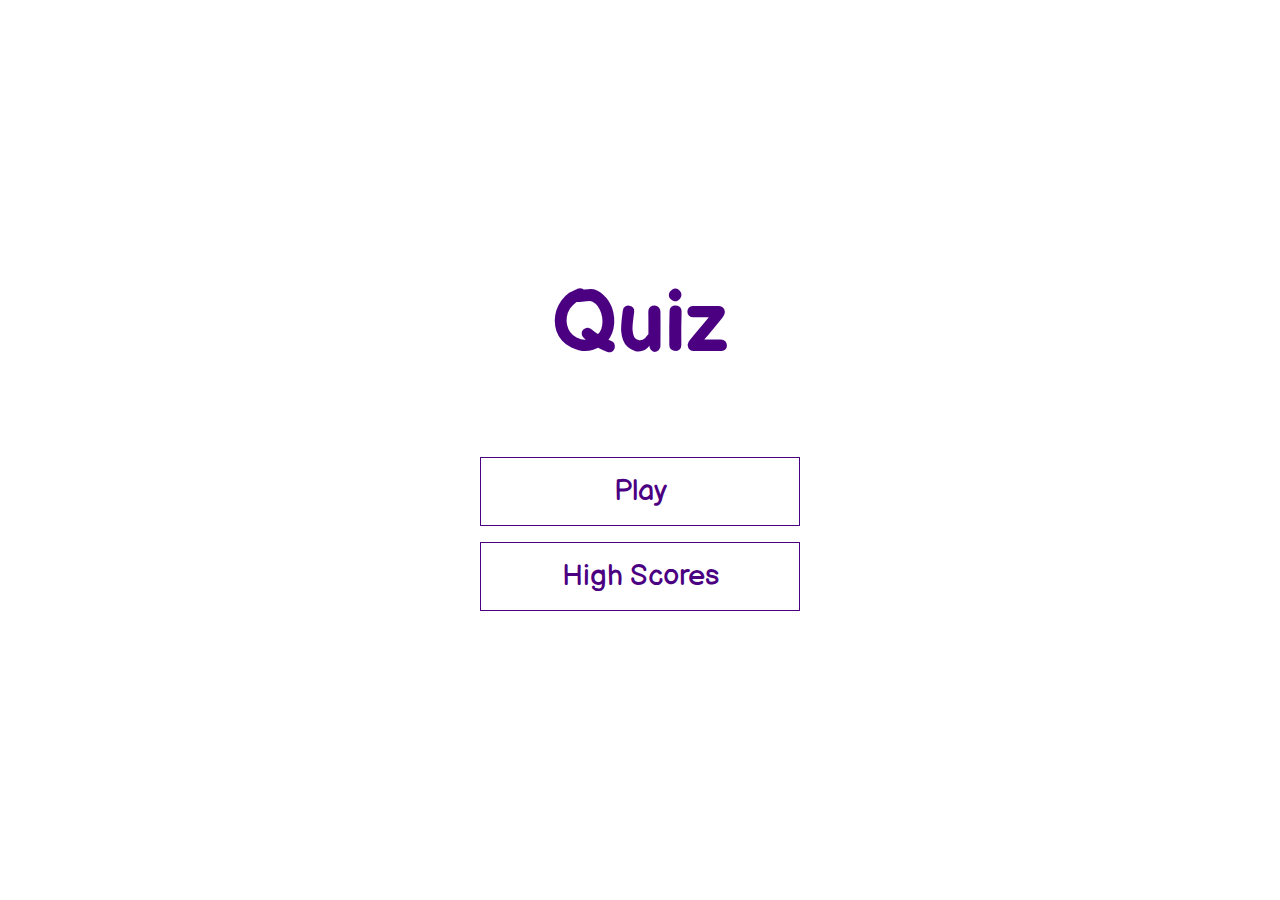
==== index.html @ 0983d52c "Bug fixes" ====
<!DOCTYPE html>
<html lang="en">
<head>
    <meta charset="UTF-8">
    <meta name="viewport" content="width=device-width, initial-scale=1.0">
    <title>Code Quiz</title>
    <link rel="stylesheet" href="style.css">
</head>
<body>

    <div class="container">
        <div id="home" class="flex-center flex-column">
            <h1>Quiz</h1>
            <a class="btn" href="questions.html">Play</a>
            <a class="btn" href="highscores.html">High Scores</a>
        </div>
    </div>

</body>
</html>
---- style.css ----
@import url('https://fonts.googleapis.com/css2?family=Balsamiq+Sans:ital@1&display=swap');

*{
    box-sizing: border-box;
    font-family: 'Balsamiq Sans', cursive;
    margin: 0;
    padding: 0;
    color: #333;
}

h1, h2, h3, h4 {
    margin-bottom: 1rem;
}

h1 {
    font-size: 5.4rem;
    color: #4b0082;
    margin-bottom: 5rem;
}

.container {
    padding: 5rem;
    width: 100vw;
    height: 100vh;
    display: flex;
    justify-content: center;
    align-items: center;
    margin: 0 auto;
    max-width: 80rem;
}

.container > * {
    width: 100%;
}

.flex-column {
    display: flex;
    flex-direction: column;
}

.flex-center {
    justify-content: center;
    align-items: center;
}

.justify-center {
    justify-content: center;
}

.text-center {
    text-align: center;
}

.hidden {
    display: none;
}

.btn {
    font-size: 1.8rem;
    padding: 1rem;
    width: 20rem;
    text-align: center;
    border: 0.1rem solid #4b0082;
    margin-bottom: 1rem;
    text-decoration: none;
    color: #4b0082;
    background-color: white;
}

.btn:hover {
    cursor: pointer;
    box-shadow: 0 0.4rem 1.4rem 0 rgba(75, 0, 130, 0.5);
    transform: translateY(-0.1rem);
    transition: transform 150ms;
}
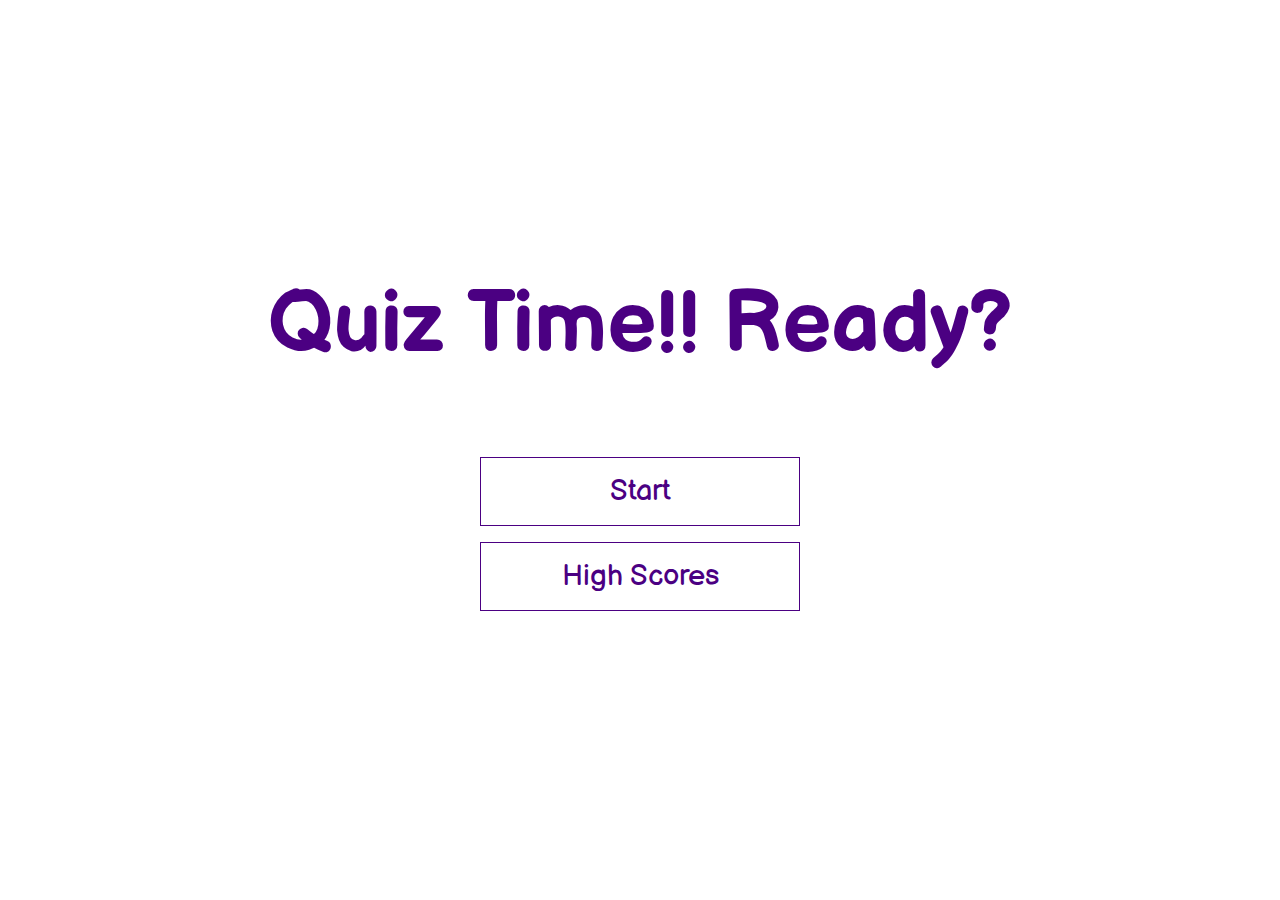
==== commit 50cd3e03: "Made adjustments and added ternary conditional to script.js" ====
--- a/index.html
+++ b/index.html
@@ -10,8 +10,8 @@
 
     <div class="container">
         <div id="home" class="flex-center flex-column">
-            <h1>Quiz</h1>
-            <a class="btn" href="questions.html">Play</a>
+            <h1>Quiz Time!! Ready?</h1>
+            <a class="btn" href="questions.html">Start</a>
             <a class="btn" href="highscores.html">High Scores</a>
         </div>
     </div>
--- a/style.css
+++ b/style.css
@@ -29,6 +29,8 @@
     max-width: 80rem;
 }
 
+/* Centering content */
+
 .container > * {
     width: 100%;
 }
@@ -55,6 +57,8 @@
     display: none;
 }
 
+/* Styling the buttons */
+
 .btn {
     font-size: 1.8rem;
     padding: 1rem;
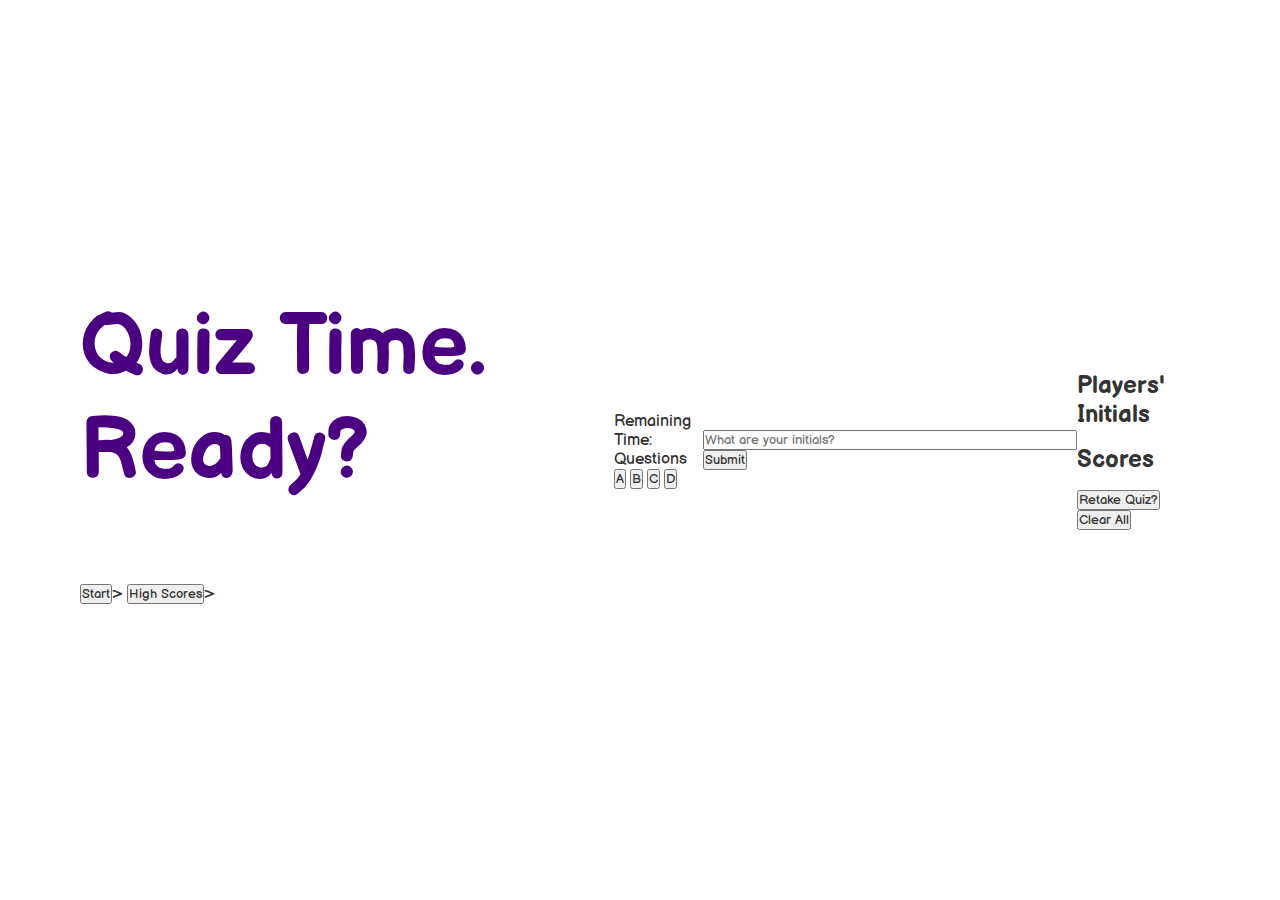
==== commit 91a86ead: "Removed unnecessary files and redid index.html and script.js" ====
--- a/index.html
+++ b/index.html
@@ -10,11 +10,50 @@
 
     <div class="container">
         <div id="home" class="flex-center flex-column">
-            <h1>Quiz Time!! Ready?</h1>
-            <a class="btn" href="questions.html">Start</a>
-            <a class="btn" href="highscores.html">High Scores</a>
+            <h1>Quiz Time. Ready?</h1>
+            <!-- Buttons to start quiz or show high scores -->
+            <button id="start">Start</button>>
+            <button id="highScores" onclick="highScores()">High Scores</button>>
+        </div>
+
+        <div id="quiz">
+            <div id="timer">Remaining Time: </div>
+            <div id="questions">Questions</div>
+
+            <!-- Buttons to select answer -->
+            <button id="a" onclick="checkAnswer('a')">A</button>
+            <button id="b" onclick="checkAnswer('b')">B</button>
+            <button id="c" onclick="checkAnswer('c')">C</button>
+            <button id="d" onclick="checkAnswer('d')">D</button>
+
+            <div id="results"></div>
+        </div>
+
+
+        <!-- Button to submit initials -->
+        <div id="gameover">
+            <div id="final"></div>
+            <input type="text" size="40" placeholder="What are your initials?" name="initials" id="initials">
+            <button id="submit">Submit</button>
+        </div>
+
+        <!-- View results and high scores -->
+        <div id="scoreContainer">
+            <div id="scorePage">
+                <div id="scoreHeader">
+                    <h2>Players' Initials</h2>
+                    <h2>Scores</h2>
+                </div>
+                <div id="scoreInitials"></div>
+                <div id="highScores"></div>
+            </div>
+            <!-- Buttons when finished -->
+            <div id="weAreDone">
+                <button id="retake" onclick="retake()">Retake Quiz?</button>
+                <button id="clear" onclick="clear()">Clear All</button>
+            </div>
         </div>
     </div>
-
+    <script type="text/javascript" src="script.js"></script>
 </body>
 </html>--- a/style.css
+++ b/style.css
@@ -29,37 +29,9 @@
     max-width: 80rem;
 }
 
-/* Centering content */
-
-.container > * {
-    width: 100%;
-}
-
-.flex-column {
-    display: flex;
-    flex-direction: column;
-}
-
-.flex-center {
-    justify-content: center;
-    align-items: center;
-}
-
-.justify-center {
-    justify-content: center;
-}
-
-.text-center {
-    text-align: center;
-}
-
-.hidden {
-    display: none;
-}
-
 /* Styling the buttons */
 
-.btn {
+.button {
     font-size: 1.8rem;
     padding: 1rem;
     width: 20rem;
@@ -71,7 +43,7 @@
     background-color: white;
 }
 
-.btn:hover {
+.button:hover {
     cursor: pointer;
     box-shadow: 0 0.4rem 1.4rem 0 rgba(75, 0, 130, 0.5);
     transform: translateY(-0.1rem);
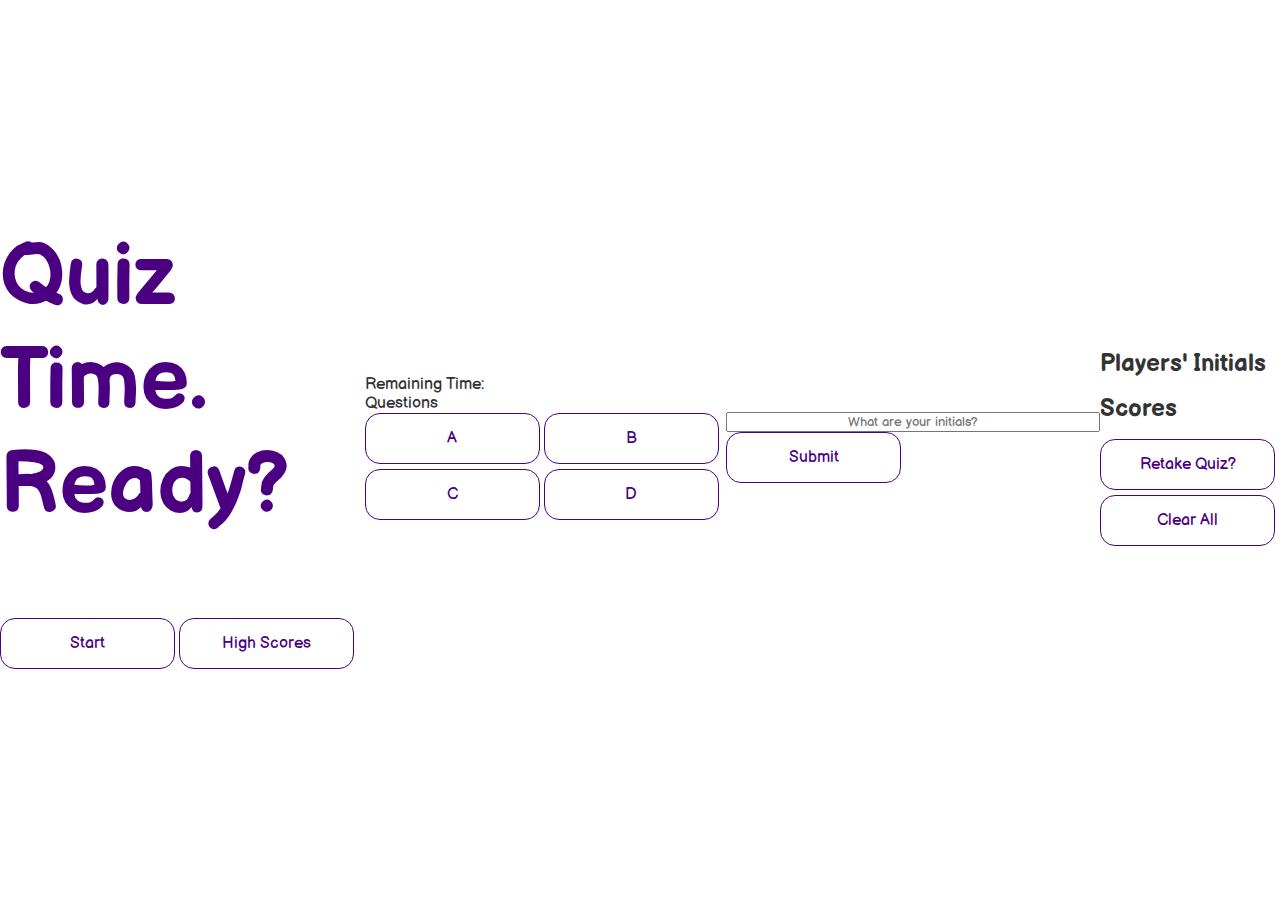
==== commit 38e30076: "Made changes in style.css" ====
--- a/index.html
+++ b/index.html
@@ -12,8 +12,8 @@
         <div id="home" class="flex-center flex-column">
             <h1>Quiz Time. Ready?</h1>
             <!-- Buttons to start quiz or show high scores -->
-            <button id="start">Start</button>>
-            <button id="highScores" onclick="highScores()">High Scores</button>>
+            <button id="start">Start</button>
+            <button id="highScores" onclick="highScores()">High Scores</button>
         </div>
 
         <div id="quiz">
--- a/style.css
+++ b/style.css
@@ -8,7 +8,7 @@
     color: #333;
 }
 
-h1, h2, h3, h4 {
+h1, h2 {
     margin-bottom: 1rem;
 }
 
@@ -19,7 +19,6 @@
 }
 
 .container {
-    padding: 5rem;
     width: 100vw;
     height: 100vh;
     display: flex;
@@ -29,21 +28,27 @@
     max-width: 80rem;
 }
 
+input {
+    text-align: center;
+}
+
 /* Styling the buttons */
 
-.button {
-    font-size: 1.8rem;
-    padding: 1rem;
-    width: 20rem;
+button {
+    display: inline-block;
+    border-radius: 15px;
+    font-size: 16px;
+    padding: 15px;
+    width: 175px;
     text-align: center;
     border: 0.1rem solid #4b0082;
-    margin-bottom: 1rem;
+    margin-bottom: 5px;
     text-decoration: none;
     color: #4b0082;
     background-color: white;
 }
 
-.button:hover {
+button:hover {
     cursor: pointer;
     box-shadow: 0 0.4rem 1.4rem 0 rgba(75, 0, 130, 0.5);
     transform: translateY(-0.1rem);
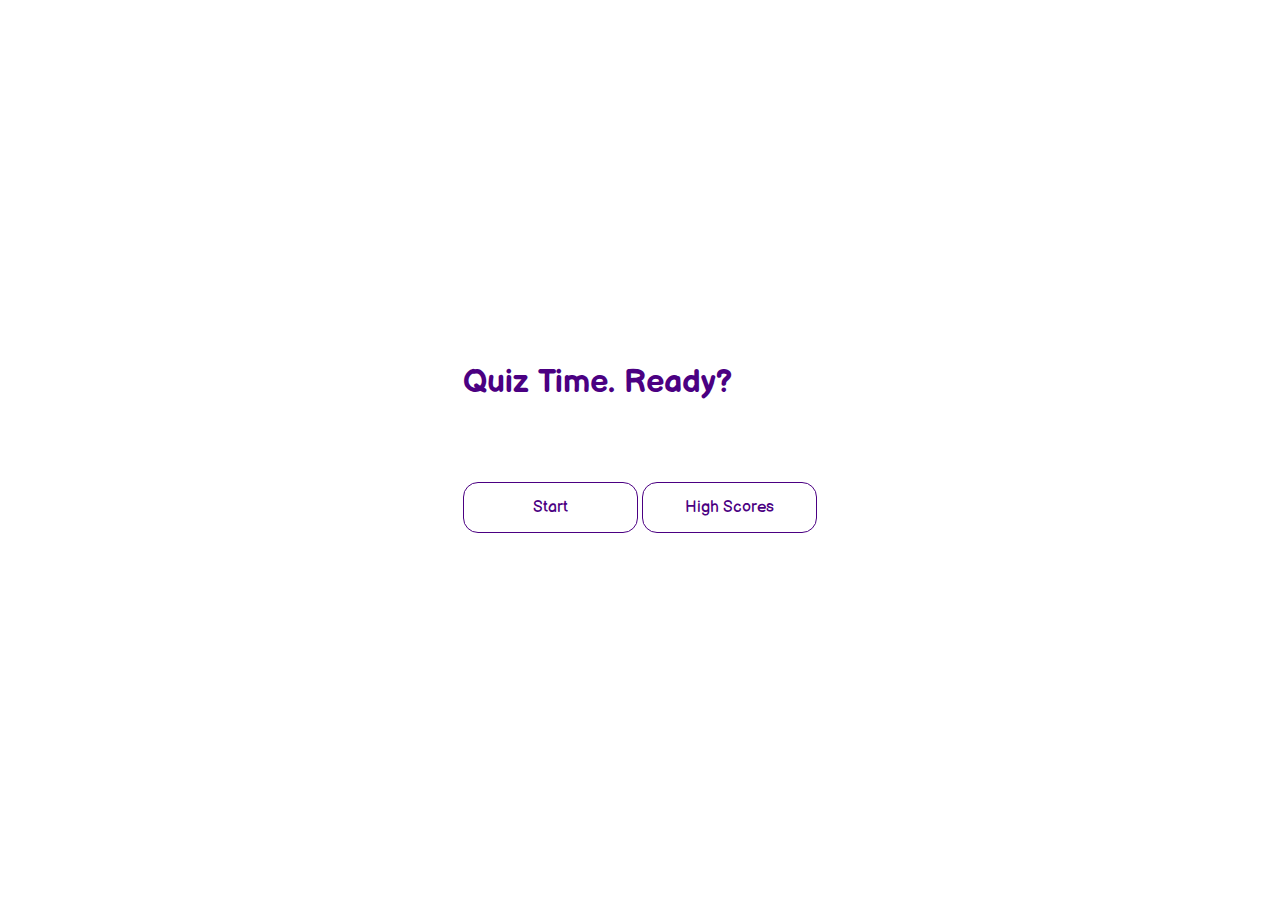
==== commit d302ce12: "Fixed style.css to make the quiz look nicer" ====
--- a/index.html
+++ b/index.html
@@ -4,21 +4,21 @@
     <meta charset="UTF-8">
     <meta name="viewport" content="width=device-width, initial-scale=1.0">
     <title>Code Quiz</title>
-    <link rel="stylesheet" href="style.css">
+    <link rel="stylesheet" type="text/css" href="style.css">
 </head>
 <body>
 
     <div class="container">
-        <div id="home" class="flex-center flex-column">
+        <div id="home">
             <h1>Quiz Time. Ready?</h1>
             <!-- Buttons to start quiz or show high scores -->
             <button id="start">Start</button>
-            <button id="highScores" onclick="highScores()">High Scores</button>
+            <button id="showHighScores" onclick="showHighScores()">High Scores</button>
         </div>
 
         <div id="quiz">
             <div id="timer">Remaining Time: </div>
-            <div id="questions">Questions</div>
+            <div id="questions"><p>Questions</p></div>
 
             <!-- Buttons to select answer -->
             <button id="a" onclick="checkAnswer('a')">A</button>
@@ -49,11 +49,11 @@
             </div>
             <!-- Buttons when finished -->
             <div id="weAreDone">
-                <button id="retake" onclick="retake()">Retake Quiz?</button>
-                <button id="clear" onclick="clear()">Clear All</button>
+                <button id="retake" onclick="retakeQuiz()">Retake Quiz?</button>
+                <button id="clear" onclick="clearAll()">Clear All</button>
             </div>
         </div>
     </div>
-    <script type="text/javascript" src="script.js"></script>
+    <script src="script.js"></script>
 </body>
 </html>--- a/style.css
+++ b/style.css
@@ -8,12 +8,13 @@
     color: #333;
 }
 
-h1, h2 {
-    margin-bottom: 1rem;
+li {
+    padding-bottom: 3px;
+    color: white;
+    text-shadow: 1.5px 1px 3px #4b0082;
 }
 
-h1 {
-    font-size: 5.4rem;
+h1, h2 {
     color: #4b0082;
     margin-bottom: 5rem;
 }
@@ -53,4 +54,48 @@
     box-shadow: 0 0.4rem 1.4rem 0 rgba(75, 0, 130, 0.5);
     transform: translateY(-0.1rem);
     transition: transform 150ms;
+}
+
+#timer {
+    text-align: center;
+}
+
+#quiz {
+    display: none;
+}
+
+#results {
+    display: none;
+}
+
+#gameover {
+    text-align: center;
+    display: none;
+    flex-direction: column;
+    align-items: center;
+}
+
+#scorePage {
+    display: none;
+}
+
+#scoreHeader {
+    display: flex;
+    justify-content: space-around;
+    margin-bottom: 10px;
+}
+
+#scoreContainer {
+    display: none;
+    flex-direction: column;
+    align-items: center;
+    justify-content: center;
+}
+
+#highScores {
+    float: right;
+}
+
+#weAreDone {
+    display: none;
 }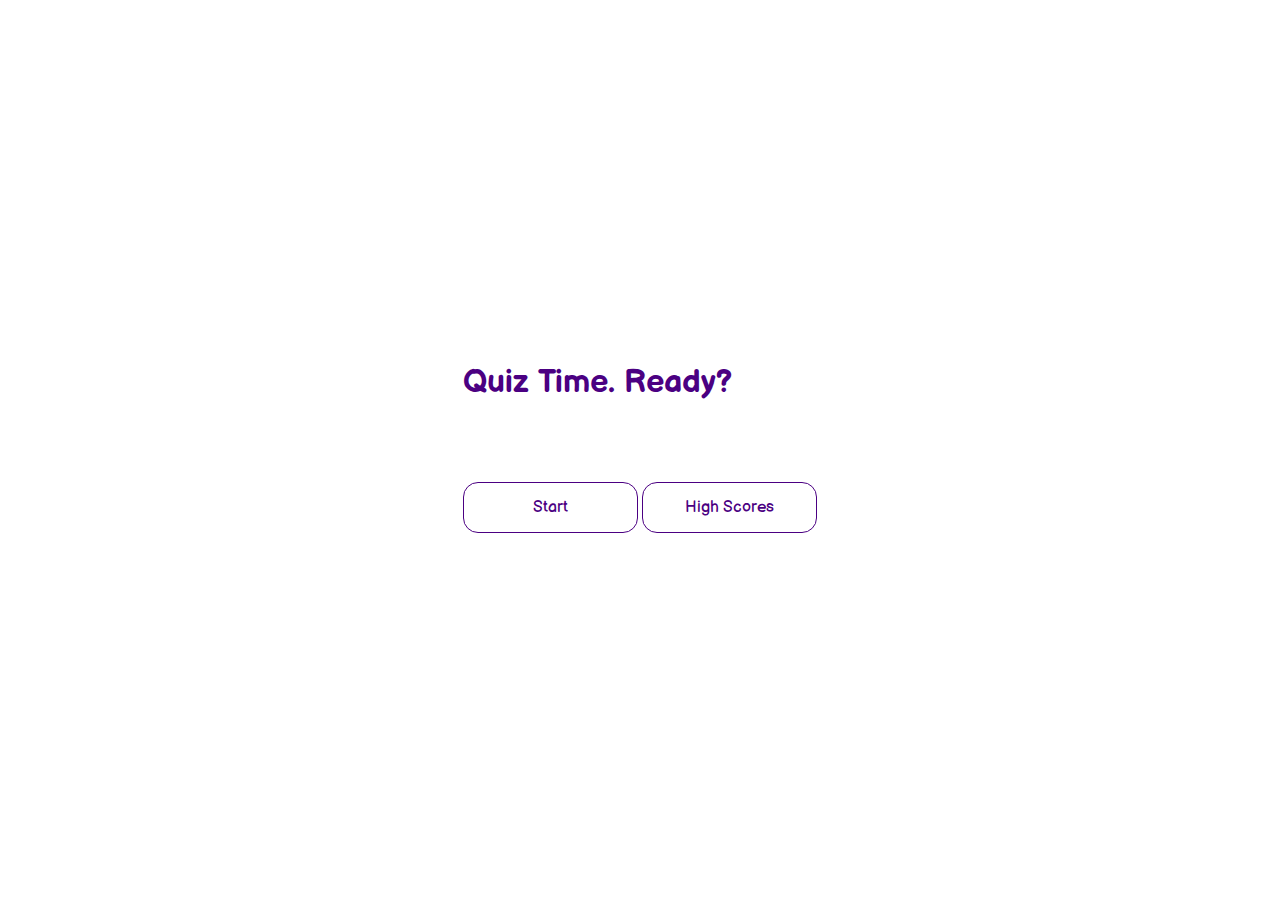
==== commit d469116c: "Fixed bugs" ====
--- a/index.html
+++ b/index.html
@@ -13,7 +13,7 @@
             <h1>Quiz Time. Ready?</h1>
             <!-- Buttons to start quiz or show high scores -->
             <button id="start">Start</button>
-            <button id="showHighScores" onclick="showHighScores()">High Scores</button>
+            <button id="highScoresPage" onclick="showHighScores()">High Scores</button>
         </div>
 
         <div id="quiz">
--- a/style.css
+++ b/style.css
@@ -77,6 +77,7 @@
 
 #scorePage {
     display: none;
+    background: grey;
 }
 
 #scoreHeader {
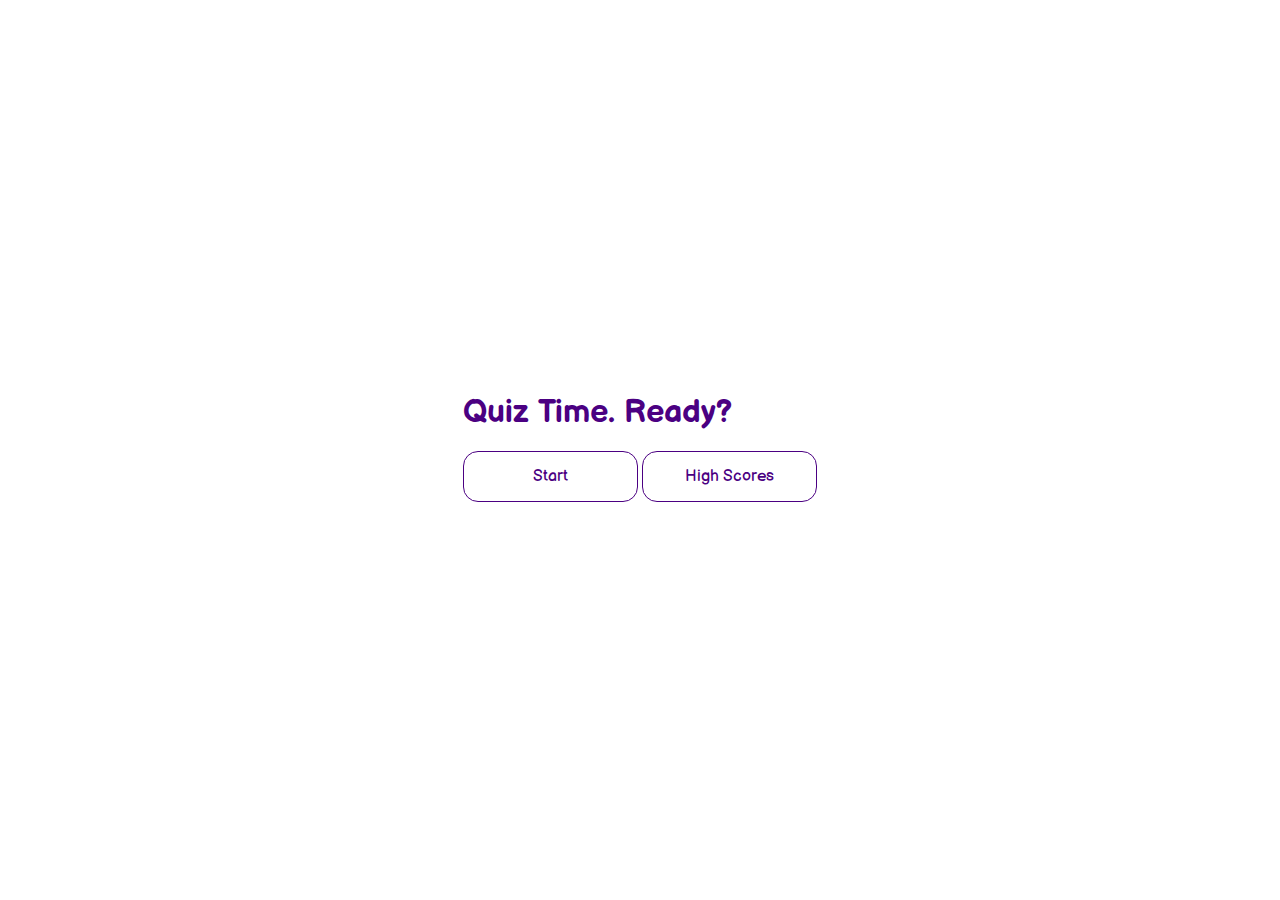
==== commit 639d2fd3: "Updates" ====
--- a/index.html
+++ b/index.html
@@ -10,7 +10,7 @@
 
     <div class="container">
         <div id="home">
-            <h1>Quiz Time. Ready?</h1>
+            <h1>Quiz Time. Ready?</h1><br>
             <!-- Buttons to start quiz or show high scores -->
             <button id="start">Start</button>
             <button id="highScoresPage" onclick="showHighScores()">High Scores</button>
--- a/style.css
+++ b/style.css
@@ -16,7 +16,10 @@
 
 h1, h2 {
     color: #4b0082;
-    margin-bottom: 5rem;
+}
+
+h2 {
+    padding: 20px;
 }
 
 .container {
@@ -78,12 +81,13 @@
 #scorePage {
     display: none;
     background: grey;
+    width: 60%;
 }
 
 #scoreHeader {
     display: flex;
     justify-content: space-around;
-    margin-bottom: 10px;
+    border-bottom-style: outset;
 }
 
 #scoreContainer {
@@ -91,12 +95,34 @@
     flex-direction: column;
     align-items: center;
     justify-content: center;
+    height: 100%;
+    width: 100%;
+}
+
+#highScores, #scoreInitials {
+    display: inline-block;
+    padding: 10px;
+}
+
+#scoreInitials {
+    float: left;
+    padding-left: 200px;
 }
 
 #highScores {
     float: right;
+    padding-right: 160px;
+}
+
+li {
+    list-style-type: none;
 }
 
 #weAreDone {
     display: none;
+}
+
+#a, #b, #c, #d {
+    display: block;
+    width: 500px;
 }